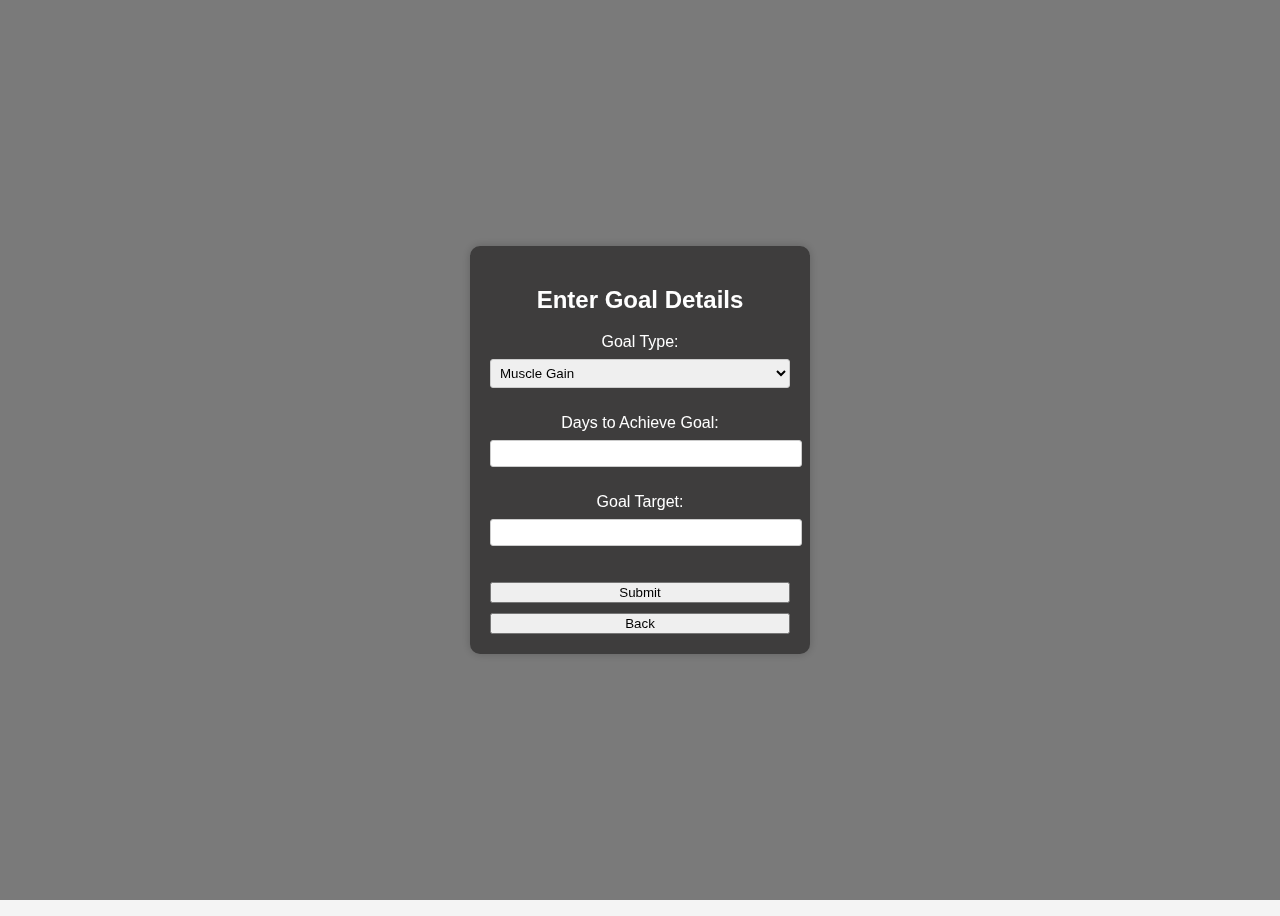
==== addGoal.html @ ebe4deb5 "added a button, to set goals" ====
<!DOCTYPE html>
<html lang="en">
<head>
    <meta charset="UTF-8">
    <meta name="viewport" content="width=device-width, initial-scale=1.0">
    <title>Add A Goal</title>
    <link rel="stylesheet" href="addGoal.css">
    <script src="addGoalFancy.js"></script>
</head>
<body>
    <div id="goalModal" class="modal">
        <div class="form-container">
            <h2>Enter Goal Details</h2>
            <label for="goalType">Goal Type:</label>
            <select id="goalType">
                <option value="muscleGain">Muscle Gain</option>
                <option value="weightLoss">Weight Loss</option>
                <option value="getShredded">Get Shredded</option>
            </select><br><br>

            <label for="goalDays">Days to Achieve Goal:</label>
            <input type="number" id="goalDays" min="1"><br><br>

            <label for="goalTarget">Goal Target:</label>
            <input type="number" id="goalTarget" min="1"><br><br>

            <button onclick="addGoal()">Submit</button>
            <a href="mainbone.html"><button>Back</button></a>
        </div>
    </div>

</body>
</html>
---- addGoal.css ----
body {
    font-family: Arial, sans-serif;
    display: flex;
    justify-content: center;
    align-items: center;
    height: 100vh;
    background-color: #f4f4f4;
    flex-direction: column;
}
.modal {
    display: flex; /* Always visible */
    position: fixed;
    top: 0;
    left: 0;
    width: 100%;
    height: 100%;
    background: rgba(0, 0, 0, 0.5);
    justify-content: center;
    align-items: center;
}
.form-container {
    background: rgb(62, 61, 61);
    padding: 1.25rem;
    border-radius: 0.625rem;
    box-shadow: 0 0 0.625rem rgba(0, 0, 0, 0.2);
    width: 18.75rem;
    color: white;
    text-align: center;
}
input, select {
    width: 100%;
    padding: 0.3125rem;
    margin: 0.5rem 0;
    border: 0.0625rem solid #ccc;
    border-radius: 0.1875rem;
}
.form-container button {
    width: 100%;
    margin-top: 0.625rem;
}
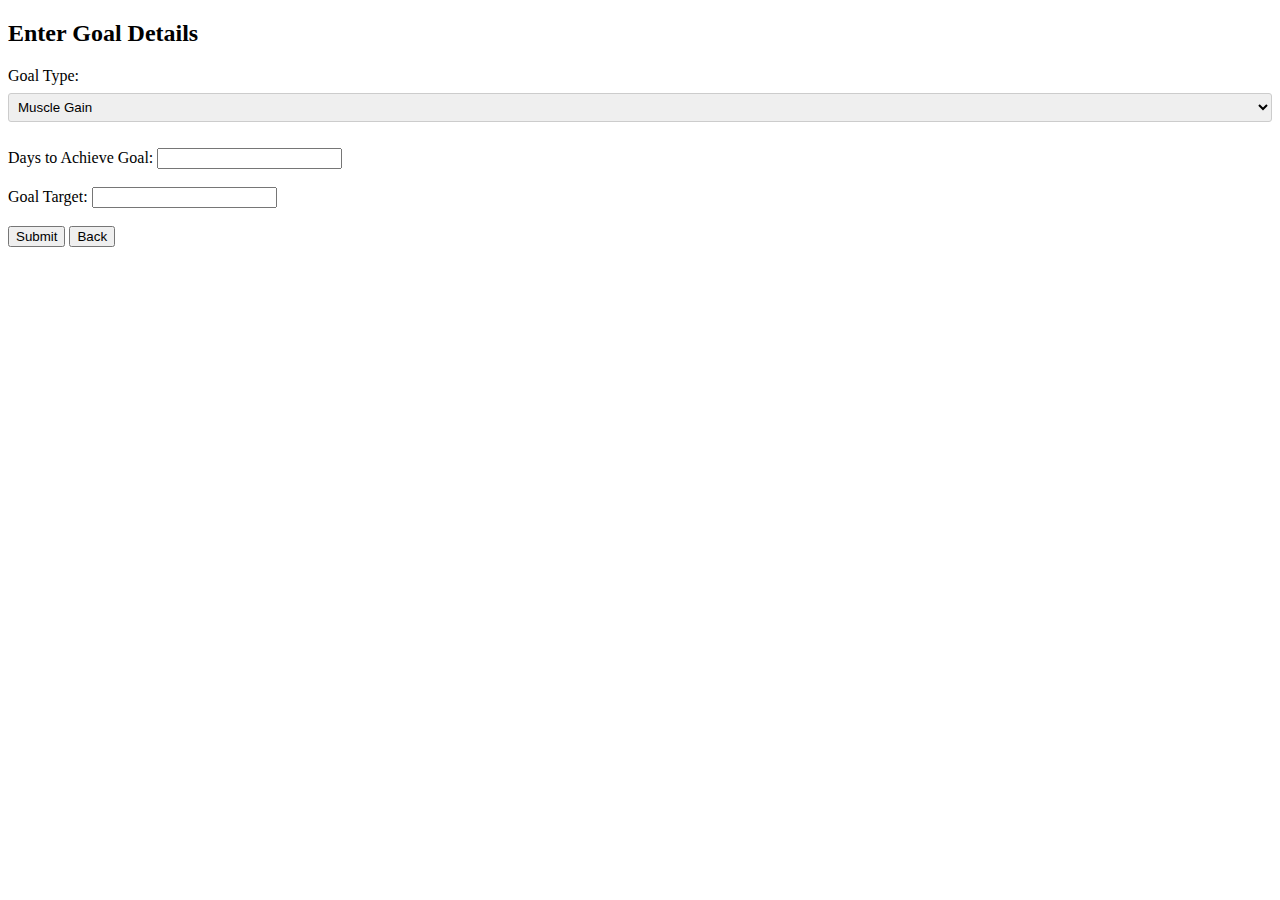
==== commit a736c9ef: "graph stuffies is working i think" ====
--- a/addGoal.html
+++ b/addGoal.html
@@ -4,10 +4,11 @@
     <meta charset="UTF-8">
     <meta name="viewport" content="width=device-width, initial-scale=1.0">
     <title>Add A Goal</title>
+    
+</head>
+<body>
     <link rel="stylesheet" href="addGoal.css">
     <script src="addGoalFancy.js"></script>
-</head>
-<body>
     <div id="goalModal" class="modal">
         <div class="form-container">
             <h2>Enter Goal Details</h2>
--- a/addGoal.css
+++ b/addGoal.css
@@ -1,13 +1,5 @@
-body {
-    font-family: Arial, sans-serif;
-    display: flex;
-    justify-content: center;
-    align-items: center;
-    height: 100vh;
-    background-color: #f4f4f4;
-    flex-direction: column;
-}
-.modal {
+
+#createGoalsOutput .modal {
     display: flex; /* Always visible */
     position: fixed;
     top: 0;
@@ -18,7 +10,7 @@
     justify-content: center;
     align-items: center;
 }
-.form-container {
+#createGoalsOutput .form-container {
     background: rgb(62, 61, 61);
     padding: 1.25rem;
     border-radius: 0.625rem;
@@ -27,14 +19,14 @@
     color: white;
     text-align: center;
 }
-input, select {
+#createGoalsOutput input, select {
     width: 100%;
     padding: 0.3125rem;
     margin: 0.5rem 0;
     border: 0.0625rem solid #ccc;
     border-radius: 0.1875rem;
 }
-.form-container button {
+#createGoalsOutput .form-container button {
     width: 100%;
     margin-top: 0.625rem;
 }